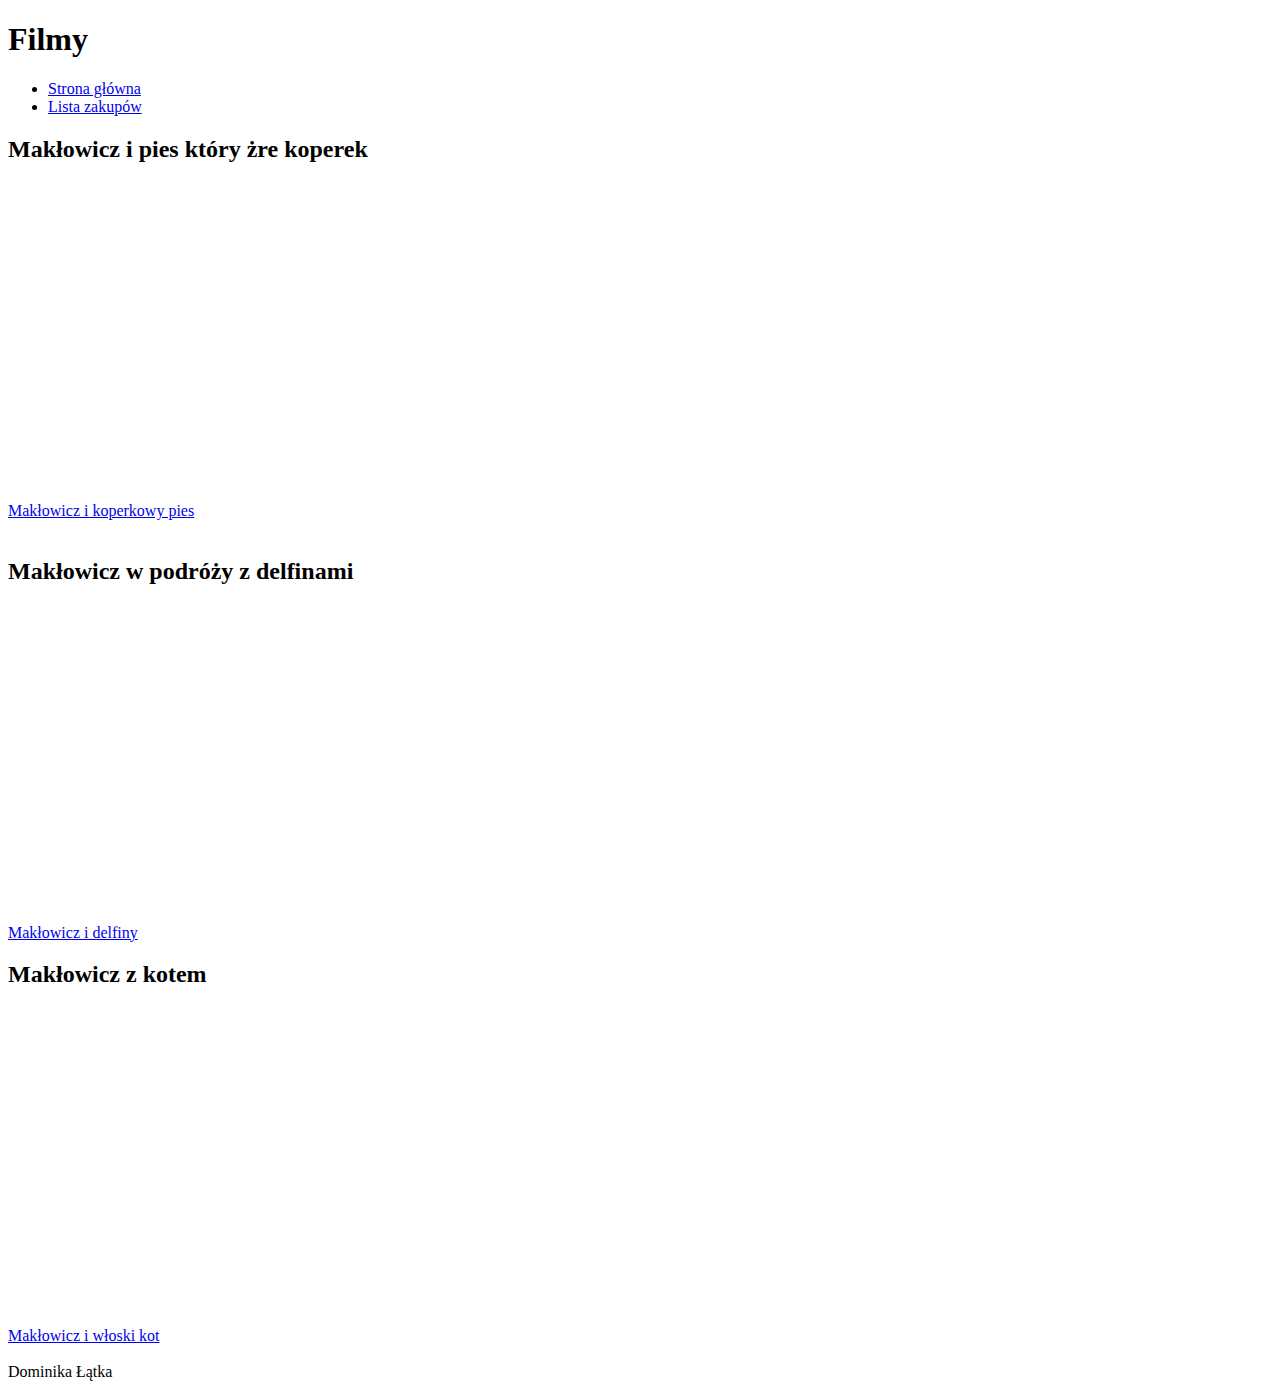
==== filmy/index.html @ 1ebdc562 "Add new files" ====
<!DOCTYPE html>
<html lang="pl">
<head>
    <meta charset="UTF-8">
    <meta http-equiv="X-UA-Compatible" content="IE=edge">
    <meta name="viewport" content="width=device-width, initial-scale=1.0">
    <title>Tytuł podstrony Filmy</title>
</head>
<body>
    <header>
        <h1>Filmy</h1>
            <nav>
                <ul>
                    <li><a href="../index.html">Strona główna</a></li>
                    <li><a href="../lista zakupow/index.html">Lista zakupów</a></li>
                </ul>
            </nav>
    </header>
   <main>
    <div>
        <h2>Makłowicz i pies który żre koperek</h2>
        <iframe width="560" height="315" src="https://www.youtube.com/embed/Ef9es1X9mks" title="YouTube video player" frameborder="0" allow="accelerometer; autoplay; clipboard-write; encrypted-media; gyroscope; picture-in-picture" allowfullscreen></iframe><br>
        <a href="https://www.youtube.com/watch?v=Ef9es1X9mks" target="_blank">Makłowicz i koperkowy pies</a>
    </div><br>
 
    <div>
        <h2>Makłowicz w podróży z delfinami</h2>
        <iframe width="560" height="315" src="https://www.youtube.com/embed/XBM78ZHcOXQ" title="YouTube video player" frameborder="0" allow="accelerometer; autoplay; clipboard-write; encrypted-media; gyroscope; picture-in-picture" allowfullscreen></iframe><br>
        <a href="https://www.youtube.com/watch?v=XBM78ZHcOXQ" target="_blank">Makłowicz i delfiny</a>
    </div>
 
    <div>
        <h2>Makłowicz z kotem</h2>
        <iframe width="560" height="315" src="https://www.youtube.com/embed/VmAYsDAhEBU" title="YouTube video player" frameborder="0" allow="accelerometer; autoplay; clipboard-write; encrypted-media; gyroscope; picture-in-picture" allowfullscreen></iframe><br>
        <a href="https://www.youtube.com/watch?v=VmAYsDAhEBU" target="_blank">Makłowicz i włoski kot</a>
    </div><br>
    </main> 
    <footer>Dominika Łątka</footer>
</body>
</html>
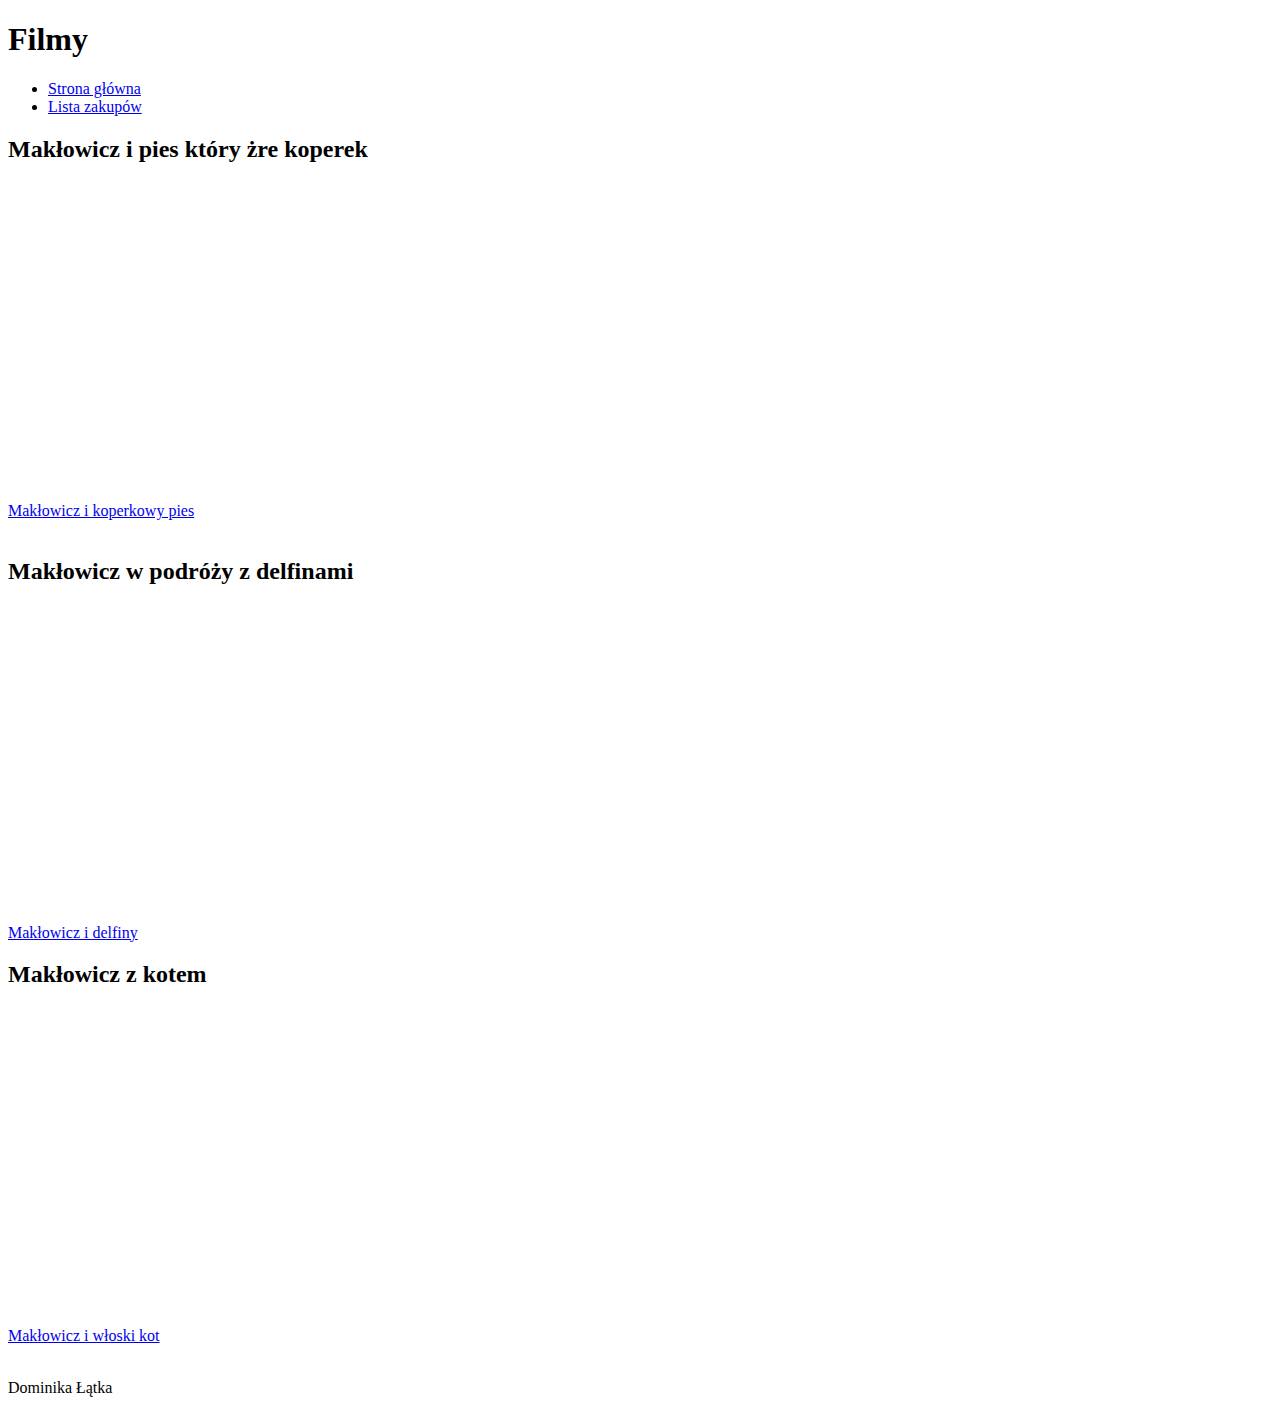
==== commit 558f854a: "footer update" ====
--- a/filmy/index.html
+++ b/filmy/index.html
@@ -35,6 +35,8 @@
         <a href="https://www.youtube.com/watch?v=VmAYsDAhEBU" target="_blank">Makłowicz i włoski kot</a>
     </div><br>
     </main> 
-    <footer>Dominika Łątka</footer>
+    <footer>
+        <p>Dominika Łątka</p>
+    </footer>
 </body>
 </html>